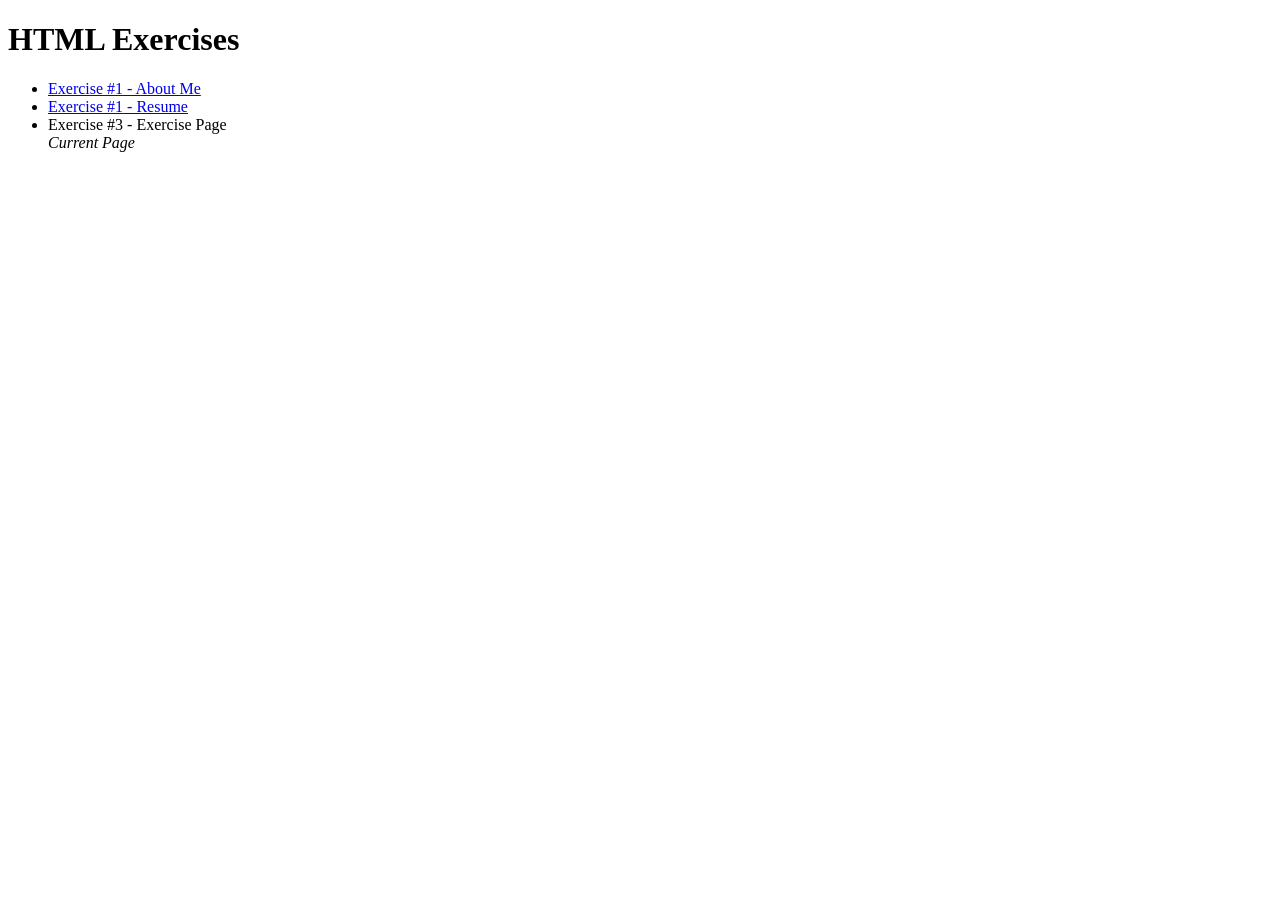
==== exercises/index.html @ 41d75b63 "Add files via upload" ====
<!DOCTYPE html>
<html lang="en">
    <head>
        <meta charset="UTF-8">
        <title>Index</title>
    </head>
    <body><main>
        <h1>HTML Exercises</h1>
        <ul>
            <li><a href="exercise1.html">Exercise #1 - About Me</a></li>
            <li><a href="exercise2.html">Exercise #1 - Resume</a></li>
            <li>Exercise #3 - Exercise Page
                <br><em>Current Page</em></li>
            </ul>
        </main></body>

</html>
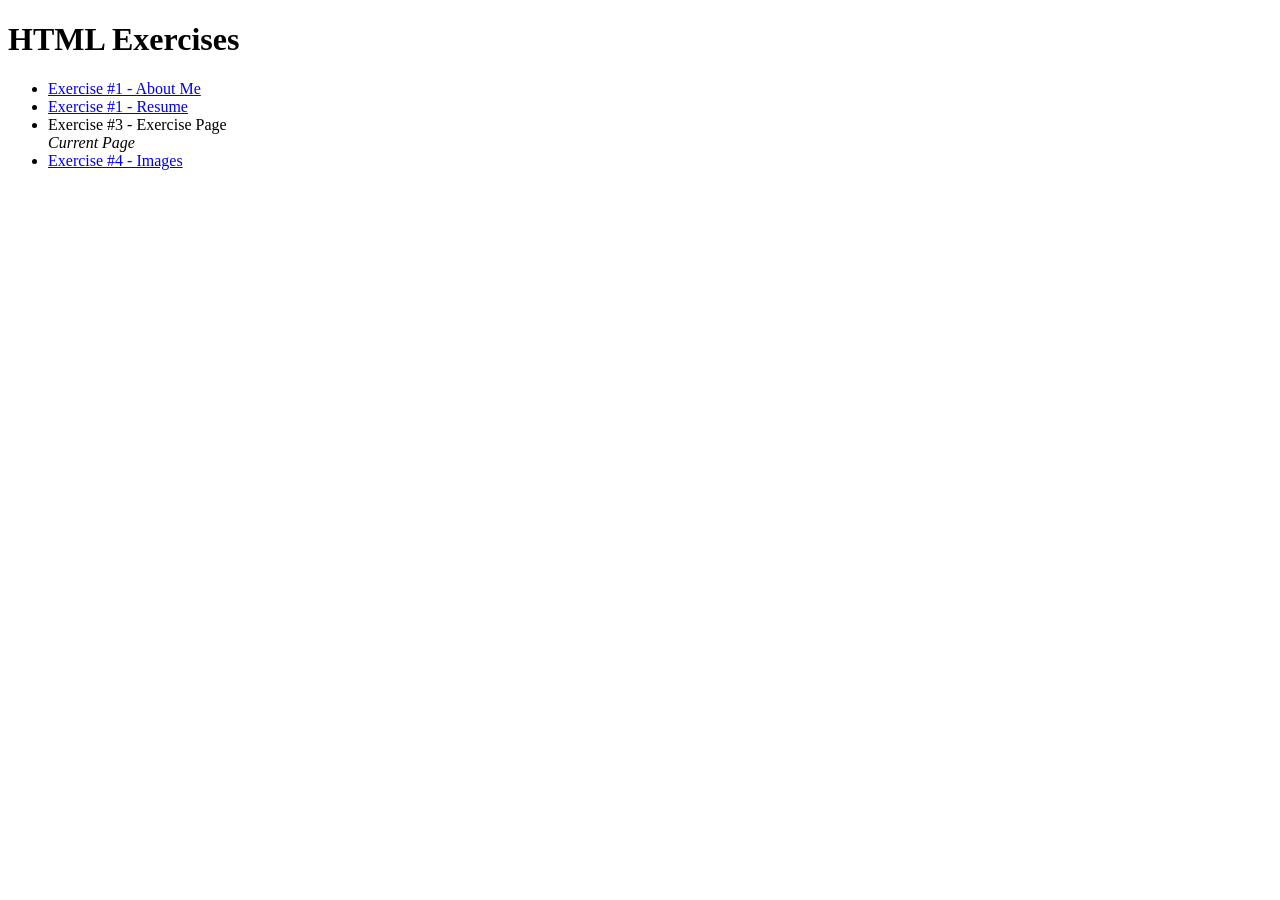
==== commit c9789fbe: "Add files via upload" ====
--- a/exercises/index.html
+++ b/exercises/index.html
@@ -7,10 +7,11 @@
     <body><main>
         <h1>HTML Exercises</h1>
         <ul>
-            <li><a href="exercise1.html">Exercise #1 - About Me</a></li>
-            <li><a href="exercise2.html">Exercise #1 - Resume</a></li>
+            <li><a href="exercise1.html" target="_blank">Exercise #1 - About Me</a></li>
+            <li><a href="exercise2.html" target="_blank">Exercise #1 - Resume</a></li>
             <li>Exercise #3 - Exercise Page
                 <br><em>Current Page</em></li>
+            <li><a href="exercise4.html" target="_blank">Exercise #4 - Images</a></li>
             </ul>
         </main></body>
 
